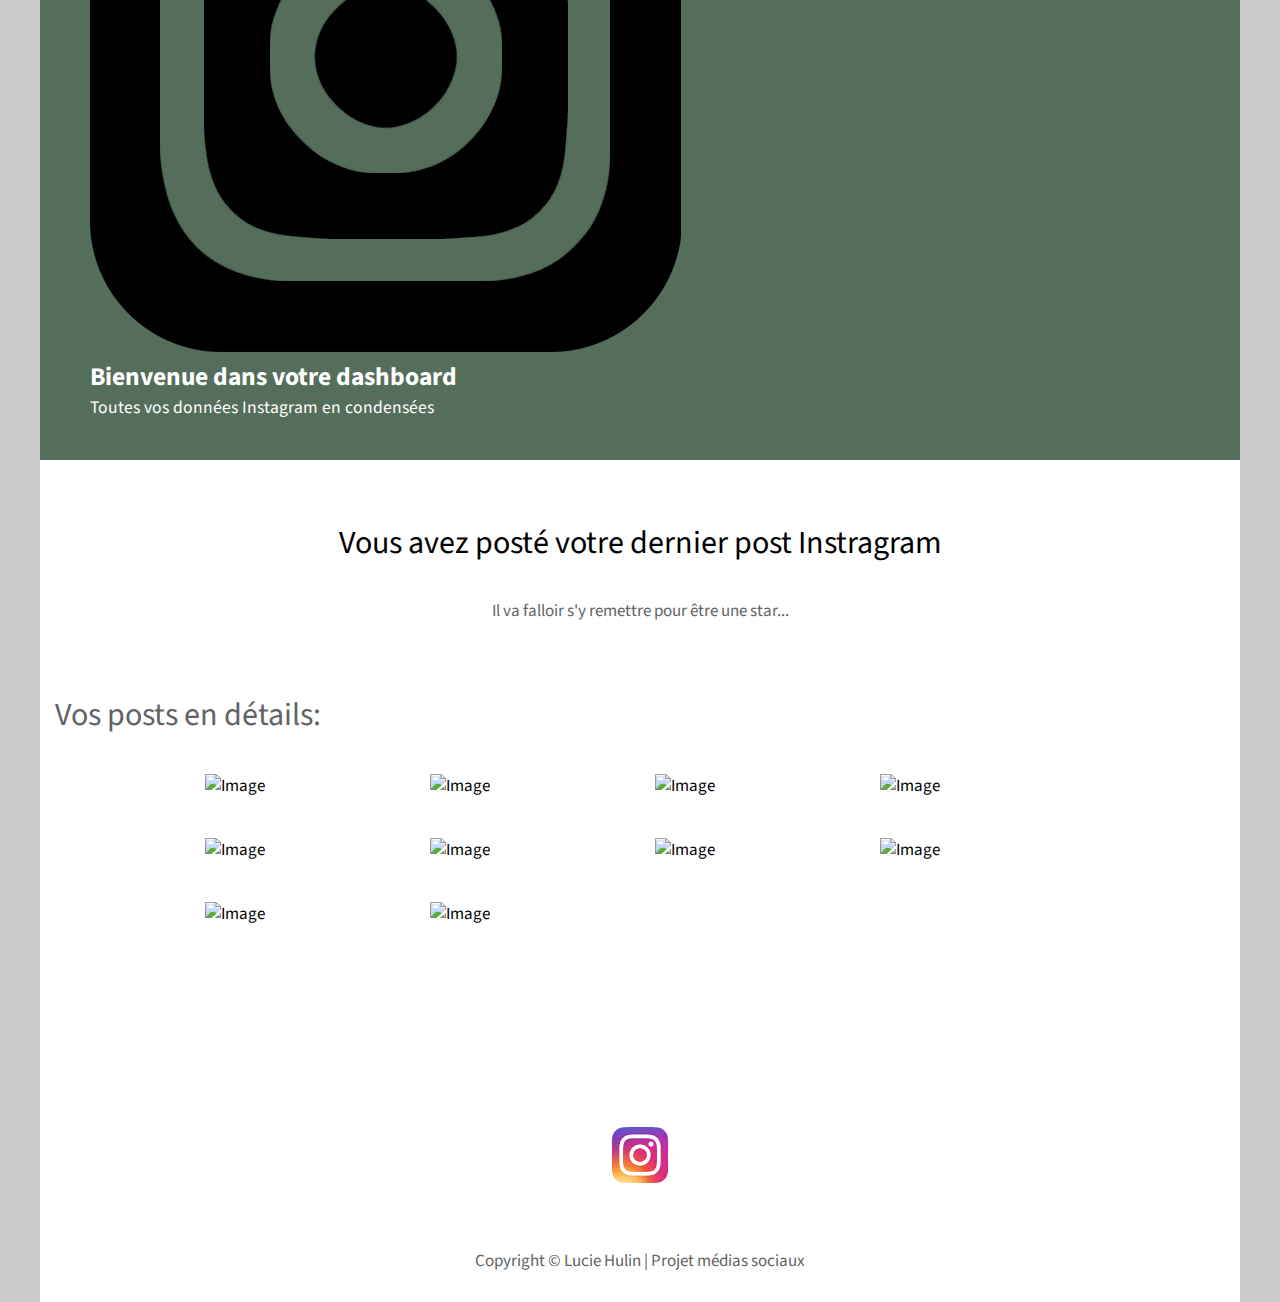
==== accueil.html @ f578a78f "Update accueil.html" ====
<!DOCTYPE html>
<html>

<head>
    <meta charset="UTF-8" />
    <meta name="viewport" content="width=device-width, initial-scale=1.0" />
    <meta http-equiv="X-UA-Compatible" content="ie=edge" />
    <title>Insta SPY</title>
    <link href="https://fonts.googleapis.com/css?family=Open+Sans:400" rel="stylesheet" />
    <link href="templatemo-style.css" rel="stylesheet" />
    <script src="search.js"></script>
    <script src="accueil.js"></script>
</head>
<body>


<div class="container">
    <!-- Top box -->
    <!-- Logo & Site Name -->
    <div class="placeholder">
        <div class="parallax-window" data-parallax="scroll" data-image-src="banniere.jpeg">
            <div class="tm-header">
                <div class="row tm-header-inner">
                    <div class="col-md-6 col-12">
                        <img src="logo.png" alt="Logo" class="tm-site-logo" />
                        <div class="tm-site-text-box">
                            <h2>Bienvenue dans votre dashboard <output type="text" id="user" size="30" value=""></output></h2>
                            <h6 class="tm-site-description">Toutes vos données Instagram en condensées</h6>
                        </div>
                    </div>
                </div>
            </div>
        </div>
    </div>

    <main>
        <header class="row tm-welcome-section">
            <h2 class="col-12 text-center tm-section-title">Vous avez posté votre dernier post Instragram <output type="text" id="last" size="30" value=""></output> </h2>
            <p class="col-12 text-center">Il va falloir s'y remettre pour être une star...</p>
            <output type="text" id="caption" size="30" value=""></output>
        </header>
        <div class="tm-paging-links">
        </div>
        <p class="col-12 tm-section-title"> Vos posts en détails:</p>
        <div class="row tm-gallery">
            <!-- gallery page 1 -->
            <div id="tm-gallery-page-pizza" class="tm-gallery-page">
                <article class="col-lg-3 col-md-4 col-sm-6 col-12 tm-gallery-item">
                    <figure>
                        <img src="" alt="Image" class="img-fluid tm-gallery-img" id="url1"/>
                        <figcaption>
                            <h4 class="tm-gallery-title"><output type="text" id="caption1" size="30" value=""></output></h4>
                            <p class="tm-gallery-description"><output type="text" id="lastagain" size="30" value=""></output> </p>
                        </figcaption>
                    </figure>
                </article>
                <article class="col-lg-3 col-md-4 col-sm-6 col-12 tm-gallery-item">
                    <figure>
                        <img src="" alt="Image" class="img-fluid tm-gallery-img" id="url2"/>
                        <figcaption>
                            <h4 class="tm-gallery-title"><output type="text" id="caption2" size="30" value=""></output></h4>
                            <p class="tm-gallery-description"><output type="text" id="post2" size="30" value=""></output> </p>
                        </figcaption>
                    </figure>
                </article>
                <article class="col-lg-3 col-md-4 col-sm-6 col-12 tm-gallery-item">
                    <figure>
                        <img src="" alt="Image" class="img-fluid tm-gallery-img" id="url3"/>
                        <figcaption>
                            <h4 class="tm-gallery-title"><output type="text" id="caption3" size="30" value=""></output></h4>
                            <p class="tm-gallery-description"><output type="text" id="post3" size="30" value=""></output> </p>
                        </figcaption>
                    </figure>
                </article>
                <article class="col-lg-3 col-md-4 col-sm-6 col-12 tm-gallery-item">
                    <figure>
                        <img src="" alt="Image" class="img-fluid tm-gallery-img" id="url4"/>
                        <figcaption>
                            <h4 class="tm-gallery-title"><output type="text" id="caption4" size="30" value=""></output></h4>
                            <p class="tm-gallery-description"><output type="text" id="post4" size="30" value=""></output> </p>
                        </figcaption>
                    </figure>
                </article>
                <article class="col-lg-3 col-md-4 col-sm-6 col-12 tm-gallery-item">
                    <figure>
                        <img src="" alt="Image" class="img-fluid tm-gallery-img" id="url5"/>
                        <figcaption>
                            <h4 class="tm-gallery-title"><output type="text" id="caption5" size="30" value=""></output></h4>
                            <p class="tm-gallery-description"><output type="text" id="post5" size="30" value=""></output> </p>
                        </figcaption>
                    </figure>
                </article>
                <article class="col-lg-3 col-md-4 col-sm-6 col-12 tm-gallery-item">
                    <figure>
                        <img src="" alt="Image" class="img-fluid tm-gallery-img" id="url6"/>
                        <figcaption>
                            <h4 class="tm-gallery-title"><output type="text" id="caption6" size="30" value=""></output></h4>
                            <p class="tm-gallery-description"><output type="text" id="post6" size="30" value=""></output> </p>
                        </figcaption>
                    </figure>
                </article>
                <article class="col-lg-3 col-md-4 col-sm-6 col-12 tm-gallery-item">
                    <figure>
                        <img src="" alt="Image" class="img-fluid tm-gallery-img" id="url7"/>
                        <figcaption>
                            <h4 class="tm-gallery-title"><output type="text" id="caption7" size="30" value=""></output></h4>
                            <p class="tm-gallery-description"><output type="text" id="post7" size="30" value=""></output> </p>
                        </figcaption>
                    </figure>
                </article>
                <article class="col-lg-3 col-md-4 col-sm-6 col-12 tm-gallery-item">
                    <figure>
                        <img src="" alt="Image" class="img-fluid tm-gallery-img" id="url8"/>
                        <figcaption>
                            <h4 class="tm-gallery-title"><output type="text" id="caption8" size="30" value=""></output></h4>
                            <p class="tm-gallery-description"><output type="text" id="post8" size="30" value=""></output> </p>
                        </figcaption>
                    </figure>
                </article>
                <article class="col-lg-3 col-md-4 col-sm-6 col-12 tm-gallery-item">
                    <figure>
                        <img src="" alt="Image" class="img-fluid tm-gallery-img" id="url9"/>
                        <figcaption>
                            <h4 class="tm-gallery-title"><output type="text" id="caption9" size="30" value=""></output></h4>
                            <p class="tm-gallery-description"><output type="text" id="post9" size="30" value=""></output> </p>
                        </figcaption>
                    </figure>
                </article>
                <article class="col-lg-3 col-md-4 col-sm-6 col-12 tm-gallery-item">
                    <figure>
                        <img src="" alt="Image" class="img-fluid tm-gallery-img" id="url10"/>
                        <figcaption>
                            <h4 class="tm-gallery-title"><output type="text" id="caption10" size="30" value=""></output></h4>
                            <p class="tm-gallery-description"><output type="text" id="post10" size="30" value=""></output> </p>
                        </figcaption>
                    </figure>
                </article>
            </div> <!-- gallery page 1 -->
        </div>
    </main>

    <footer class="tm-footer text-center">
        <img src="[data-uri]">
        <p>Copyright &copy; Lucie Hulin
            | Projet médias sociaux</a></p>
    </footer>
</div>
</body>
</html>
---- templatemo-style.css ----
/*
    Simple House
    https://templatemo.com/tm-539-simple-house
    */
@import url('https://fonts.googleapis.com/css?family=Source+Sans+Pro:400,700');

    *, *:before, *:after {
        box-sizing:border-box;
    }

ul, nav, body, h1, h2, h4, h6, p, figure {
    margin: 0;
    padding: 0;
}

a, button { transition: all 0.3s ease; }

/* Bootstrap grid system  */

html {
    box-sizing: border-box;
    -ms-overflow-style: scrollbar;
}

*,
*::before,
*::after {
    box-sizing: inherit;
}

.container {
    width: 100%;
    max-width: 1200px;
    margin-right: auto;
    margin-left: auto;
}

.tm-container-inner,
.tm-container-inner-2 {
    padding-left: 15px;
    padding-right: 15px;
}

.row {
    display: -ms-flexbox;
    display: flex;
    -ms-flex-wrap: wrap;
    flex-wrap: wrap;
    margin-left: -15px;
    margin-right: -15px;
}

.col-lg-3,
.col-lg-4,
.col-lg-6,
.col-md-4,
.col-md-6,
.col-sm-6,
.col-12 {
    position: relative;
    width: 100%;
    padding-right: 15px;
    padding-left: 15px;
}

.col-12 {
    -ms-flex: 0 0 100%;
    flex: 0 0 100%;
    max-width: 100%;
}

@media (min-width: 576px) {
    .col-sm-6 {
        -ms-flex: 0 0 50%;
        flex: 0 0 50%;
        max-width: 50%;
    }
}

@media (min-width: 768px) {
    .col-md-4 {
        -ms-flex: 0 0 33.333333%;
        flex: 0 0 33.333333%;
        max-width: 33.333333%;
    }

    .col-md-6 {
        -ms-flex: 0 0 50%;
        flex: 0 0 50%;
        max-width: 50%;
    }
}

@media (min-width: 992px) {
    .col-lg-3 {
        -ms-flex: 0 0 25%;
        flex: 0 0 25%;
        max-width: 25%;
    }

    .col-lg-4 {
        -ms-flex: 0 0 33.333333%;
        flex: 0 0 33.333333%;
        max-width: 33.333333%;
    }

    .col-lg-6 {
        -ms-flex: 0 0 50%;
        flex: 0 0 50%;
        max-width: 50%;
    }
}

/*
  primary: #2D99CC
  success: #319966
  danger: #993332
*/

.tm-btn {
    display: inline-block;
    font-size: 1rem;
    width: auto;
    padding: 10px 30px;
    text-decoration: none;
    cursor: pointer;
    border: 0;
}

.tm-btn-default {
    border: 1px solid #ccc;
    background-color: transparent;
    color: #626364;
}

.tm-btn-default:hover,
.tm-btn-default:focus {
    color: white;
    background-color: #98999A;
}

.tm-btn-primary {
    background-color: #2D99CC;
    color: white;
}

.tm-btn-primary:hover,
.tm-btn-primary:focus {
    background-color: #1b6f96;
}

.tm-btn-success {
    background-color: #319966;
    color: white;
}

.tm-btn-success:hover,
.tm-btn-success:focus {
    background-color: #1d6e46;
}

.tm-btn-danger {
    background-color: #993332;
    color: white;
}

.tm-btn-danger:hover,
.tm-btn-danger:focus {
    background-color: #752423;
}

.tm-mb-45 {
    margin-bottom: 45px;
}

.tm-mb-p {
    margin-bottom: 20px;
}

.tm-text-success {
    color: #319966;
}

.text-center {
    text-align: center;
}

.hidden {
    display: none !important;
}

.img-fluid {
    max-width: 100%;
    height: auto;
}

body {
    font-family: 'Open Sans', Arial, sans-serif;
    font-size: 17px;
    background-color: #ccc;
    overflow-x: hidden;
}

.container {
    background-color: white;
}

p, address {
    color: #626364;
    line-height: 1.8;
}

/* Set width and height in JS */
.placeholder {
    width: 100%;
    min-height: 460px;
    background-color: #556E5B;
}

.placeholder-2 {
    width: 100%;
    min-height: 220px;
    background-color: #CFBEA5;
    position: relative;
    z-index: 998;
}

.parallax-window {
    min-height: 460px;
    background: transparent;
    position: relative;
}

.parallax-window-2 {
    min-height: 220px;
    width: 100%;
    margin-left: auto;
    margin-right: auto;
    background: transparent;
    position: relative;
}

.parallax-mirror {
    z-index: 999 !important;
}

.tm-header {
    position: absolute;
    bottom: 0;
    left: 0;
    width: 100%;
    color: white;
    z-index: 1000;
}

.tm-header-inner {
    padding: 40px 50px;
}

@media (max-width: 991px) {
    .tm-header-inner {
        padding: 30px 15px;
    }
}

.tm-site-logo {
    display: inline-block;
    margin-right: 5px;
}

.tm-site-text-box {
    display: inline-block;
}

.tm-site-title {
    font-size: 2.2rem;
    font-weight: 400;
    margin-bottom: 5px;
}

.tm-site-description {
    font-size: 1.1rem;
    font-weight: 400;
}

.tm-nav {
    text-align: right;
    margin-top: 30px;
}

.tm-nav-ul {
    display: flex;
    justify-content: flex-end;
}

.tm-nav-li {
    list-style: none;
    display: block;
    margin-bottom: 0;
    padding-right: 25px;
    padding-left: 25px;
}

@media (max-width: 991px) {
    .tm-nav-li {
        padding-right: 15px;
        padding-left: 15px;
    }
}

.tm-nav-link {
    color: white;
    text-decoration: none;
    padding-bottom: 10px;
}

.tm-nav-link.active,
.tm-nav-link:hover {
    border-bottom: 1px solid white;
}

.tm-welcome-section {
    margin: 60px auto;
    max-width: 655px;
}

.tm-section-title {
    font-size: 2rem;
    font-weight: 400;
    margin-bottom: 30px;
}

.tm-gallery {
    margin-bottom: 80px;
}

.tm-gallery-page {
    max-width: 280px;
    margin-left: auto;
    margin-right: auto;
    display: -ms-flexbox;
    display: flex;
    -ms-flex-wrap: wrap;
    flex-wrap: wrap;
}

.tm-gallery-description {
    font-size: 0.95rem;
}

.tm-section,
.tm-container-inner,
.tm-container-inner-2 {
    margin-left: auto;
    margin-right: auto;
}

/* Small devices (landscape phones, 576px and up) */
@media (min-width: 576px) {
    .tm-gallery-page {
        max-width: 560px;
    }
}

/* Medium devices (tablets, 768px and up) */
@media (min-width: 768px) {
    .tm-gallery-page,
    .tm-section,
    .tm-container-inner,
    .tm-container-inner-2 {
        max-width: 840px;
    }
}

/* Large devices (desktops, 992px and up) */
@media (min-width: 992px) {
    .tm-gallery-page,
    .tm-section {
        max-width: 1120px;
    }

    .tm-container-inner {
        max-width: 1120px;
    }

    .tm-container-inner-2 {
        max-width: 900px;
    }
}

.tm-gallery-item {
    max-width: 280px;
}

.tm-gallery-img {
    margin-bottom: 20px;
}

.tm-gallery-title {
    font-size: 1.3rem;
    font-weight: 400;
    color: #1A6692;
    margin-bottom: 15px;
}

.tm-gallery-description {
    margin-bottom: 20px;
}

.tm-gallery-price {
    font-size: 1.25rem;
    color: #515BD4;
    margin-bottom: 60px;
}

.tm-paging-links {
    text-align: center;
    margin-bottom: 40px;
}

.tm-paging-item {
    list-style: none;
    display: inline-block;
    border: 1px solid #515BD4;
    margin: 7px;
}

.tm-paging-link {
    padding: 10px 30px;
    display: flex;
    align-items: center;
    justify-content: center;
    text-decoration: none;
    color: #515BD4;
    background-color: transparent;
}

.tm-paging-link.active,
.tm-paging-link:hover {
    background-color: #515BD4;
    color: white;
}

.tm-description-figure {
    text-align: center;
}

.tm-description-box {
    margin-left: auto;
    margin-right: auto;
}

.tm-description-box {
    padding-left: 0;
    padding-right: 0;
    display: flex;
    flex-direction: column;
    margin-top: 30px;
    max-width: 530px;
}

@media (min-width: 768px) {
    .tm-description-box {
        padding-left: 5px;
        padding-right: 40px;
        margin-top: 0;
    }
}

.tm-right {
    align-self: flex-end;
}

.tm-footer {
    padding: 25px 15px;
    margin-top: 40px;
}

.tm-footer a {
    color: #626364;
    text-decoration: none;
}

.tm-footer a:hover {
    color: #1A6692;
}

/* About */
.tm-persons {
    margin-bottom: 20px;
}

.tm-person {
    display: flex;
    flex-direction: column;
    align-items: center;
    justify-content: center;
    margin-bottom: 60px;
}

@media (min-width: 420px) {
    .tm-person {
        flex-direction: row;
    }
}

.tm-person-description {
    padding-left: 20px;
    padding-right: 20px;
}

.tm-person-name {
    font-size: 1.6rem;
    font-weight: 300;
    color: #09C;
    margin-bottom: 5px;
    margin-top: 15px;
}

@media (min-width: 420px) {
    .tm-person-name {
        margin-top: 0;
    }
}

.tm-person-title {
    color: #C39;
    margin-bottom: 20px;
}

.tm-person-about {
    margin-bottom: 20px;
}

.tm-social-link {
    color: #626364;
    display: inline-block;
    border-radius: 1px;
    background-color: transparent;
    font-size: 1.3rem;
    text-decoration: none;
    width: 40px;
    height: 40px;
    margin-right: 0;
    margin-bottom: 15px;
}

.tm-social-link:hover {
    color: white;
    background-color: #626364;
}

.tm-social-icon {
    display: flex;
    align-items: center;
    justify-content: center;
    width: 100%;
    height: 100%;
}

.tm-feature {
    text-align: center;
    padding: 45px 20px;
}

.tm-feature-icon {
    color: #9f9c9c;
    margin-bottom: 65px;
}

.tm-feature-description {
    margin-bottom: 35px;
    font-size: 1rem;
}

.tm-features {
    margin-top: 35px;
}

.tm-history {
    margin-top: 45px;
}

.tm-history-inner {
    display: flex;
    align-items: center;
    justify-content: center;
    flex-direction: column;
}

.tm-history-img {
    max-width: 100%;
}

@media (min-width: 768px) {
    .tm-history-img {
        max-width: 50%;
    }

    .tm-history-inner {
        flex-direction: row;
    }
}

.tm-history-title {
    font-size: 1.6rem;
    font-weight: 300;
    color: #1A6692;
    margin-bottom: 30px;
}

.tm-history-text {
    max-width: 480px;
    margin: 15px auto 0;
}

.tm-history-description {
    margin-bottom: 40px;
}

@media (min-width: 768px) {
    .tm-history-text {
        max-width: auto;
        margin: 0 auto 0 35px;
    }
}

/* Contact Page */
.tm-contact-form {
    max-width: 100%;
}

@media (min-width: 768px) {
    .tm-contact-form {
        max-width: 310px;
    }
}

.tm-d-flex {
    display: flex;
    flex-direction: column;
}

.tm-btn-right {
    align-self: flex-end;
}

.form-group {
    margin-bottom: 30px;
}

.form-control {
    display: block;
    width: 100%;
    padding: 0.375rem 0.75rem;
    font-size: 1.1rem;
    font-weight: 400;
    line-height: 1.5;
    color: #626364;
    background-color: #fff;
    background-clip: padding-box;
    border: 1px solid #ced4da;
    border-right: 0;
    border-top: 0;
    border-left: 0;
    border-radius: 0;
    transition: border-color 0.15s ease-in-out, box-shadow 0.15s ease-in-out;
}

.form-control::-ms-expand {
    background-color: transparent;
    border: 0;
}

.form-control:focus {
    color: #495057;
    background-color: #fff;
    border-color: #80bdff;
    outline: 0;
    box-shadow: 0 0 0 0.2rem rgba(0, 123, 255, 0.25);
}

.form-control::-webkit-input-placeholder {
    color: #6c757d;
    opacity: 1;
}

.form-control::-moz-placeholder {
    color: #6c757d;
    opacity: 1;
}

.form-control:-ms-input-placeholder {
    color: #6c757d;
    opacity: 1;
}

.form-control::-ms-input-placeholder {
    color: #6c757d;
    opacity: 1;
}

.form-control::placeholder {
    color: #6c757d;
    opacity: 1;
}

.tm-info-title {
    font-size: 1.6rem;
    font-weight: 300;
    margin-bottom: 30px;
}

address {
    font-style: normal;
    margin-bottom: 50px;
}

.tm-address-box {
    max-width: 100%;
}

@media (min-width: 768px) {
    .tm-address-box {
        max-width: 315px;
    }
}

.tm-contact-icon {
    display: inline-block;
    margin-right: 25px;
    color: #319966;
}

.tm-contact-link {
    display: inline-block;
    color: #626364;
    margin-bottom: 25px;
    text-decoration: none;
}

.tm-contact-social {
    margin-top: 10px;
}

.tm-map {
    max-width: 900px;
    height: 450px;
    width: 100%;
    margin-left: auto;
    margin-right: auto;
}

.tm-map iframe {
    width: 100%;
    height: 100%;
}

.tm-contact-section {
    padding-bottom: 30px;
}

.tm-map-section {
    padding-top: 40px;
    padding-bottom: 40px;
}

.tm-info-section {
    padding-top: 30px;
}

.tm-faq {
    max-width: 650px;
    margin-left: auto;
    margin-right: auto;
}

.tm-accordion {
    padding-top: 40px;
}

/* https://www.w3schools.com/howto/howto_js_accordion.asp */
/* Style the buttons that are used to open and close the accordion panel */
.accordion {
    font-size: 1.2rem;
    font-family: 'Open Sans', Helevetica, Arial, sans-serif;
    color: #999;
    background-color: transparent;
    border: 1px solid #d0d0d0;
    margin-bottom: 17px;
    margin-top: 17px;
    cursor: pointer;
    padding: 10px 20px 6px;
    width: 100%;
    text-align: left;
    outline: none;
    transition: 0.4s;
}

/* Add a background color to the button if it is clicked on (add the .active class with JS), and when you move the mouse over it (hover) */
.accordion.active, .accordion:hover {
    color: #09C;
}

@keyframes changeIcon {
    0% {
        content: '\f0d9';
    }
    50% {
        color: white;
    }
    100% {
        content: "\f0d7";
    }
}

@keyframes changeIconBack {
    0% {
        content: '\f0d7';
    }
    50% {
        color: white;
    }
    100% {
        content: "\f0d9";
    }
}

.accordion:after {
    font-family: 'Font Awesome 5 Free';
    font-weight: 900;
    animation: changeIconBack 0.3s linear;
    content: '\f0d9';
    font-size: 2rem;
    color: #999;
    float: right;
    margin-left: 5px;
}

.accordion.active:after {
    animation: changeIcon 0.3s linear;
    content: '\f0d7';
}

/* Style the accordion panel. Note: hidden by default */
.panel {
    background-color: white;
    max-height: 0;
    overflow: hidden;
    transition: max-height 0.2s ease-out;
}

.panel p {
    padding: 5px 20px 30px;
}

#searchbox {
    width: 240px;
}
#searchbox input {
    outline: none;
}
input:focus::-webkit-input-placeholder {
    color: transparent;
}
input:focus:-moz-placeholder {
    color: transparent;
}
input:focus::-moz-placeholder {
    color: transparent;
}
#searchbox input[type="text"] {
    background: url(http://2.bp.blogspot.com/-xpzxYc77ack/VDpdOE5tzMI/AAAAAAAAAeQ/TyXhIfEIUy4/s1600/search-dark.png) no-repeat 10px 13px #f2f2f2;
    border: 2px solid #f2f2f2;
    font: bold 12px Arial,Helvetica,Sans-serif;
    color: #6A6F75;
    width: 160px;
    padding: 14px 17px 12px 30px;
    -webkit-border-radius: 5px 0px 0px 5px;
    -moz-border-radius: 5px 0px 0px 5px;
    border-radius: 5px 0px 0px 5px;
    text-shadow: 0 2px 3px #fff;
    -webkit-transition: all 0.7s ease 0s;
    -moz-transition: all 0.7s ease 0s;
    -o-transition: all 0.7s ease 0s;
    transition: all 0.7s ease 0s;
}
#searchbox input[type= "text"]:focus {
                                   background: #f7f7f7;
                                   border: 2px solid #f7f7f7;
                                   width: 200px;
                                   padding-left: 10px;
                               }

#button-submit{
    background: url(http://4.bp.blogspot.com/-slkXXLUcxqg/VEQI-sJKfZI/AAAAAAAAAlA/9UtEyStfDHw/s1600/slider-arrow-right.png) no-repeat;
    margin-left: -40px;
    border-width: 0px;
    width: 43px;
    height: 45px;
}

    body {
        font-family:'Source Sans Pro', sans-serif;
    }

    .table {
        width:100%;
        border:1px solid
    }

    .table-header {
        display:flex;
        width:100%;
        background:#000;

    }

    .table-row {
        display:flex;
        width:100%;
        padding: 0;
    }

    .table-data, .header__item {
        flex: 1 1 20%;
        text-align:center;
    }

    .header__item {
        text-transform:uppercase;
    }

    .filter__link {
        color:white;
        text-decoration: none;
        position:relative;
        display:inline-block;
    }
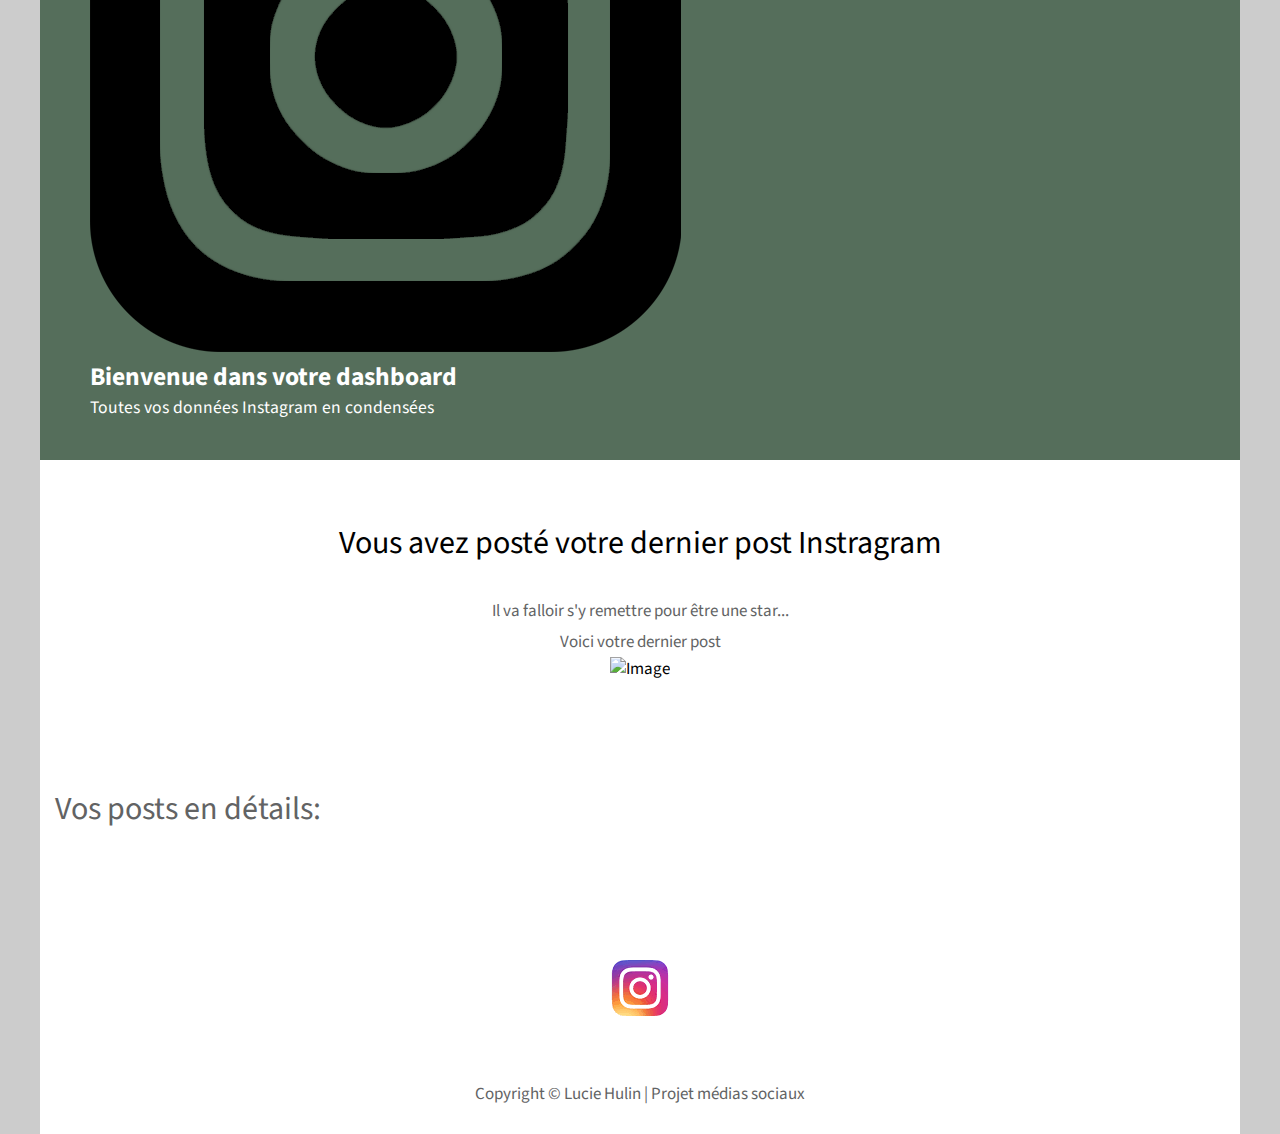
==== commit d598f1cf: "Update accueil.html" ====
--- a/accueil.html
+++ b/accueil.html
@@ -12,7 +12,6 @@
     <script src="accueil.js"></script>
 </head>
 <body>
-
 
 <div class="container">
     <!-- Top box -->
@@ -36,107 +35,21 @@
     <main>
         <header class="row tm-welcome-section">
             <h2 class="col-12 text-center tm-section-title">Vous avez posté votre dernier post Instragram <output type="text" id="last" size="30" value=""></output> </h2>
-            <p class="col-12 text-center">Il va falloir s'y remettre pour être une star...</p>
-            <output type="text" id="caption" size="30" value=""></output>
+            <p class="col-12 text-center">Il va falloir s'y remettre pour être une star... </br> Voici votre dernier post</p>
+            <article class="col-12 text-center">
+                <figure >
+                    <img src="" alt="Image" class="img-fluid tm-gallery-img" id="premierposturl"/>
+                    <figcaption>
+                        <h4 class="tm-gallery-title"><output type="text" id="premierpostdescription" size="30" value=""></output></h4>
+                        <p class="tm-gallery-description"><output type="text" id="premierposttps" size="30" value=""></output> </p>
+                    </figcaption>
+                </figure>
+            </article>
         </header>
         <div class="tm-paging-links">
         </div>
-        <p class="col-12 tm-section-title"> Vos posts en détails:</p>
-        <div class="row tm-gallery">
-            <!-- gallery page 1 -->
-            <div id="tm-gallery-page-pizza" class="tm-gallery-page">
-                <article class="col-lg-3 col-md-4 col-sm-6 col-12 tm-gallery-item">
-                    <figure>
-                        <img src="" alt="Image" class="img-fluid tm-gallery-img" id="url1"/>
-                        <figcaption>
-                            <h4 class="tm-gallery-title"><output type="text" id="caption1" size="30" value=""></output></h4>
-                            <p class="tm-gallery-description"><output type="text" id="lastagain" size="30" value=""></output> </p>
-                        </figcaption>
-                    </figure>
-                </article>
-                <article class="col-lg-3 col-md-4 col-sm-6 col-12 tm-gallery-item">
-                    <figure>
-                        <img src="" alt="Image" class="img-fluid tm-gallery-img" id="url2"/>
-                        <figcaption>
-                            <h4 class="tm-gallery-title"><output type="text" id="caption2" size="30" value=""></output></h4>
-                            <p class="tm-gallery-description"><output type="text" id="post2" size="30" value=""></output> </p>
-                        </figcaption>
-                    </figure>
-                </article>
-                <article class="col-lg-3 col-md-4 col-sm-6 col-12 tm-gallery-item">
-                    <figure>
-                        <img src="" alt="Image" class="img-fluid tm-gallery-img" id="url3"/>
-                        <figcaption>
-                            <h4 class="tm-gallery-title"><output type="text" id="caption3" size="30" value=""></output></h4>
-                            <p class="tm-gallery-description"><output type="text" id="post3" size="30" value=""></output> </p>
-                        </figcaption>
-                    </figure>
-                </article>
-                <article class="col-lg-3 col-md-4 col-sm-6 col-12 tm-gallery-item">
-                    <figure>
-                        <img src="" alt="Image" class="img-fluid tm-gallery-img" id="url4"/>
-                        <figcaption>
-                            <h4 class="tm-gallery-title"><output type="text" id="caption4" size="30" value=""></output></h4>
-                            <p class="tm-gallery-description"><output type="text" id="post4" size="30" value=""></output> </p>
-                        </figcaption>
-                    </figure>
-                </article>
-                <article class="col-lg-3 col-md-4 col-sm-6 col-12 tm-gallery-item">
-                    <figure>
-                        <img src="" alt="Image" class="img-fluid tm-gallery-img" id="url5"/>
-                        <figcaption>
-                            <h4 class="tm-gallery-title"><output type="text" id="caption5" size="30" value=""></output></h4>
-                            <p class="tm-gallery-description"><output type="text" id="post5" size="30" value=""></output> </p>
-                        </figcaption>
-                    </figure>
-                </article>
-                <article class="col-lg-3 col-md-4 col-sm-6 col-12 tm-gallery-item">
-                    <figure>
-                        <img src="" alt="Image" class="img-fluid tm-gallery-img" id="url6"/>
-                        <figcaption>
-                            <h4 class="tm-gallery-title"><output type="text" id="caption6" size="30" value=""></output></h4>
-                            <p class="tm-gallery-description"><output type="text" id="post6" size="30" value=""></output> </p>
-                        </figcaption>
-                    </figure>
-                </article>
-                <article class="col-lg-3 col-md-4 col-sm-6 col-12 tm-gallery-item">
-                    <figure>
-                        <img src="" alt="Image" class="img-fluid tm-gallery-img" id="url7"/>
-                        <figcaption>
-                            <h4 class="tm-gallery-title"><output type="text" id="caption7" size="30" value=""></output></h4>
-                            <p class="tm-gallery-description"><output type="text" id="post7" size="30" value=""></output> </p>
-                        </figcaption>
-                    </figure>
-                </article>
-                <article class="col-lg-3 col-md-4 col-sm-6 col-12 tm-gallery-item">
-                    <figure>
-                        <img src="" alt="Image" class="img-fluid tm-gallery-img" id="url8"/>
-                        <figcaption>
-                            <h4 class="tm-gallery-title"><output type="text" id="caption8" size="30" value=""></output></h4>
-                            <p class="tm-gallery-description"><output type="text" id="post8" size="30" value=""></output> </p>
-                        </figcaption>
-                    </figure>
-                </article>
-                <article class="col-lg-3 col-md-4 col-sm-6 col-12 tm-gallery-item">
-                    <figure>
-                        <img src="" alt="Image" class="img-fluid tm-gallery-img" id="url9"/>
-                        <figcaption>
-                            <h4 class="tm-gallery-title"><output type="text" id="caption9" size="30" value=""></output></h4>
-                            <p class="tm-gallery-description"><output type="text" id="post9" size="30" value=""></output> </p>
-                        </figcaption>
-                    </figure>
-                </article>
-                <article class="col-lg-3 col-md-4 col-sm-6 col-12 tm-gallery-item">
-                    <figure>
-                        <img src="" alt="Image" class="img-fluid tm-gallery-img" id="url10"/>
-                        <figcaption>
-                            <h4 class="tm-gallery-title"><output type="text" id="caption10" size="30" value=""></output></h4>
-                            <p class="tm-gallery-description"><output type="text" id="post10" size="30" value=""></output> </p>
-                        </figcaption>
-                    </figure>
-                </article>
-            </div> <!-- gallery page 1 -->
-        </div>
+        <p class="col-12 tm-section-title"> Vos posts en détails: </p>
+        <div id="res"></div>
     </main>
 
     <footer class="tm-footer text-center">
